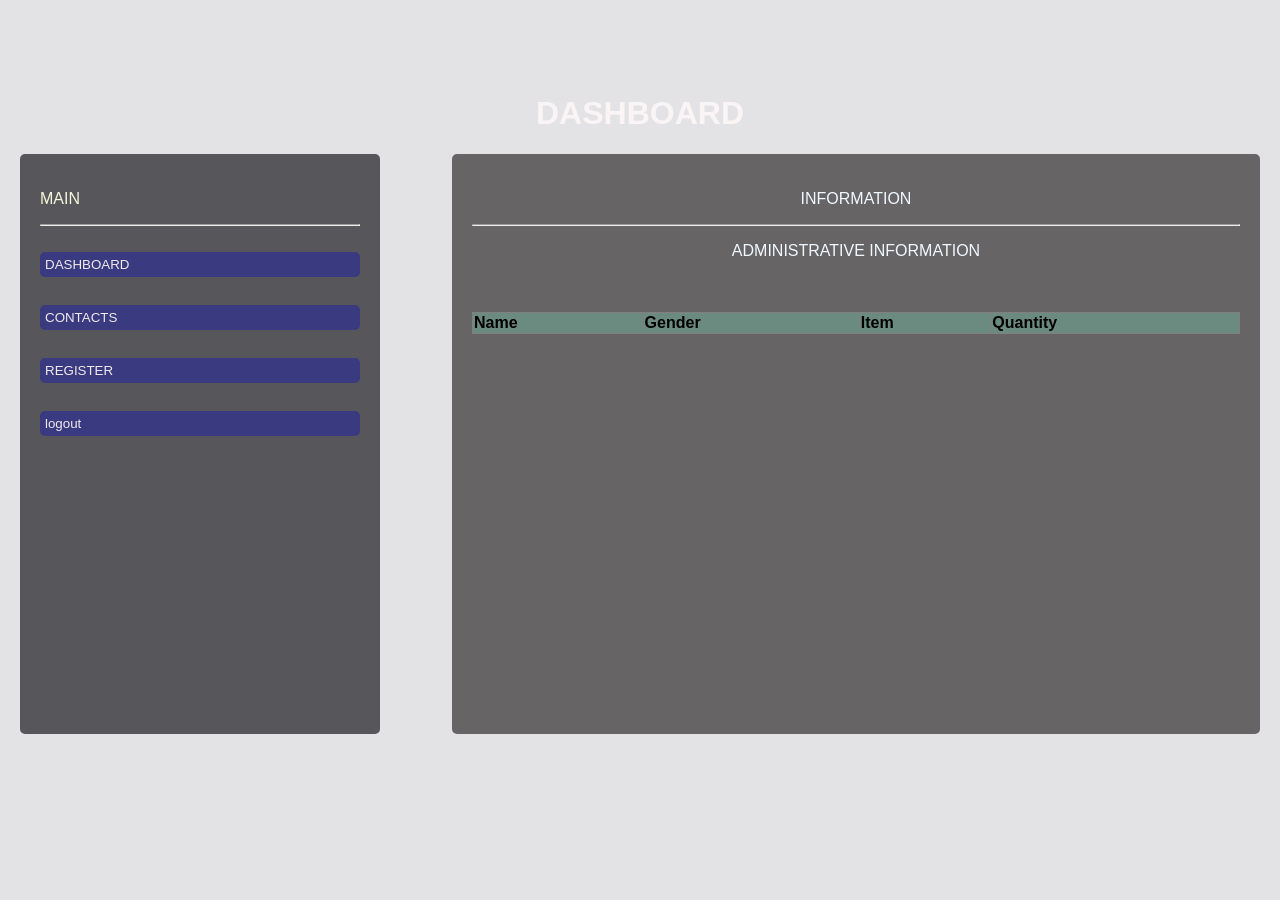
==== index.html @ e7c423a5 "Rename DASHBOARD.html to index.html" ====
<!DOCTYPE html>
<html lang="en">
<head>
    <meta charset="UTF-8">
    <meta name="viewport" content="width=device-width, initial-scale=1.0">

    <title>Dashboard</title>
    <link rel="stylesheet" href="dashboard.css">
</head>
<body>


    <video autoplay muted loop id="bg-video">
        <source src="ship.mp4" type="video/mp4">
    </video>
    <h1 style="text-align: center; size: 0cqmax; color: rgb(250, 244, 244);"><br><br> DASHBOARD</h1>

<div class="wrapper">
    <div class="left">
        <p style="color: beige;">MAIN</p>
        <hr><br>
        <a href="DASHBOARD.html"> <button style="width: 100%;">DASHBOARD</button> </a> <br><br>
        <a href="contact.html"> <button style="width: 100%;">CONTACTS</button> </a><br><br>
        <a href="form4.html"><button style="width: 100%;">REGISTER</button></a><br><br>
        <a href="WEB APP.html"> <button style="width: 100%;">logout</button> </a>
    </div>
    <div class="right">
        <P style="color: aliceblue;">INFORMATION</P>
        <hr>
     
<p style="color: aliceblue;">ADMINISTRATIVE INFORMATION</p><br>
<br>
<table id="myTable" border="1">


         <thead>
        <tr>
            <th>Name</th>
            <th>Gender</th>
            <th>Item</th>
            <th>Quantity</th>
        </tr>
    </thead>
   <tbody id="tableBody"> </tbody>
</table>

 </div>
</div>

</body>
</html>
---- dashboard.css ----
body {
    height: 80vh;
    margin: 0;
    padding: 0;
    font-family: Arial, sans-serif;
    background-color: rgba(37, 37, 61, 0.126);
}
.wrapper{
    display: flex;
    justify-content: space-between;
}
.left{
    width: 25%;
    height: 60vh;
    padding: 20px;
    background-color: rgba(36, 36, 41, 0.735) ;
    border-radius: 5px;
    margin-left: 20px;

} 
.right{
    text-align: center;
    width: 60%;
    height: 60vh;
    padding: 20px;
    background-color: rgba(58, 56, 56, 0.742);
    border-radius: 5px;
    margin-right: 20px;
}
button{
    text-align: left;
    width: 100%;
    padding: 5px;
    margin-bottom: 10px;
    background-color:  rgba(49, 49, 137, 0.779);
    color: rgb(240, 234, 234);
    border: none;
    border-radius: 5px;
    cursor: pointer;
}
#bg-video{
    position: fixed;
    top: 0;
    left: 0;
    width: 100%;
    height: 100%;
    object-fit: cover;
    z-index: -1;
}
table {
            width: 100%;
            border-collapse: collapse;
            background-color: rgba(127, 255, 212, 0.251);
            text-align: left;

        }
      /*  th, td {
            border: 1px solid black;
            padding: 8px;
        }
        input {
            width: 100%;
            border: none;
            outline: none;
        }
        button {
            margin: 10px 0;
            padding: 8px 12px;
        }
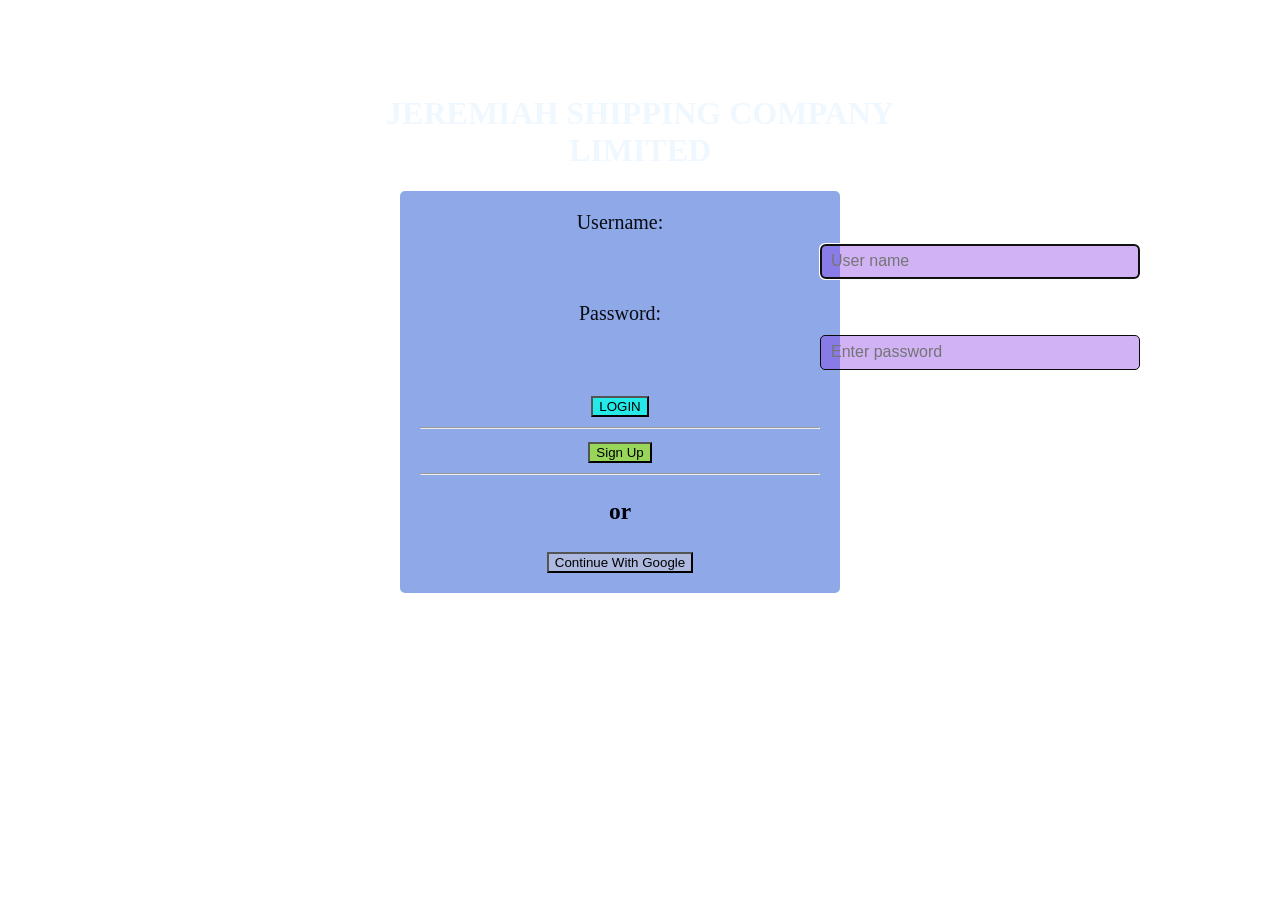
==== commit aab4d53a: "Rename WEB APP.html to index.html" ====
--- a/index.html
+++ b/index.html
@@ -3,49 +3,41 @@
 <head>
     <meta charset="UTF-8">
     <meta name="viewport" content="width=device-width, initial-scale=1.0">
+    <title>Document</title>
 
-    <title>Dashboard</title>
-    <link rel="stylesheet" href="dashboard.css">
+  <link rel="stylesheet" href="style.css">
+
 </head>
-<body>
+<body >
+     <video autoplay muted loop id="bg-video">
+        <source src="LARGE.mp4" type="video/mp4">
+    </video>
 
+    <h1 style="text-align: center; size: 100%; color: aliceblue;"><br><br>JEREMIAH SHIPPING COMPANY <br> LIMITED</h1>
+    
 
-    <video autoplay muted loop id="bg-video">
-        <source src="ship.mp4" type="video/mp4">
-    </video>
-    <h1 style="text-align: center; size: 0cqmax; color: rgb(250, 244, 244);"><br><br> DASHBOARD</h1>
+<div class="container" id="container">
 
-<div class="wrapper">
-    <div class="left">
-        <p style="color: beige;">MAIN</p>
-        <hr><br>
-        <a href="DASHBOARD.html"> <button style="width: 100%;">DASHBOARD</button> </a> <br><br>
-        <a href="contact.html"> <button style="width: 100%;">CONTACTS</button> </a><br><br>
-        <a href="form4.html"><button style="width: 100%;">REGISTER</button></a><br><br>
-        <a href="WEB APP.html"> <button style="width: 100%;">logout</button> </a>
-    </div>
-    <div class="right">
-        <P style="color: aliceblue;">INFORMATION</P>
-        <hr>
-     
-<p style="color: aliceblue;">ADMINISTRATIVE INFORMATION</p><br>
-<br>
-<table id="myTable" border="1">
+       <form action="dashboard.html">
+    <label for="username">Username:  </label>
+    <input type="text" id="username" name="Name"  placeholder="User name" autofocus required="required"><br><br>
 
+    <label for="pw">Password:  </label>
+    <input type="password" id="pw" name="password"  placeholder="Enter password" required="required"><br><br>
+    
+        <button type="submit" style="size: 15; background-color: rgba(17, 245, 233, 0.845);" class="btn-login" >LOGIN</button>
+    <hr>
+</form>
+<form action="signup.html"></form>
+<a href="signup.html"><button class="btn-signup" style="background-color: rgba(155, 240, 8, 0.644);">Sign Up</button></a>
+<form action="" method="post">
+</form>
+<hr>
+<h3>or</h3>
+<a href="https://accounts.google.com/signup">
+    <button type="button" style="background-color: rgba(216, 210, 210, 0.406);">Continue With Google</button>
+</a>
 
-         <thead>
-        <tr>
-            <th>Name</th>
-            <th>Gender</th>
-            <th>Item</th>
-            <th>Quantity</th>
-        </tr>
-    </thead>
-   <tbody id="tableBody"> </tbody>
-</table>
-
- </div>
 </div>
-
 </body>
 </html>
--- a/style.css
+++ b/style.css
@@ -0,0 +1,77 @@
+fieldset{
+    
+    border: 1px solid #ccc;
+    padding: 10px;
+    margin-bottom: 20px;
+}
+legend{
+    font-weight: bold;
+    padding: 0 10px;
+}
+label{
+    display: block;
+    margin-bottom: 5px;
+}
+button[type="submit"]:hover{
+    color: rgb(48, 84, 227);
+    background-color:transparent;
+    size: 350px;
+}
+body{
+    margin: 0;
+    height: 90vh;
+    
+}
+
+
+#container{
+    font-size: 20px;
+    text-align: center;
+    color: rgb(0, 0, 11);
+    max-width: 400px;
+    margin: 20 auto;
+    background-color: #426cd796;
+    padding: 20px;
+    border-radius: 5px;
+    margin-left: 400px;
+}
+form{
+
+    color: #03060af6;
+}
+#username.hover{
+    color: #68e94e21;
+  padding: 8px;
+}
+#password.hover{
+    color: #68e94e21;
+    size: 20;
+    padding: 8px;
+}
+#bg-video{
+    position: fixed;
+    top: 0;
+    left: 0;
+    width: 100%;
+    height: 100%;
+    object-fit: cover;
+    z-index: -1;
+}
+input[type="text"],input[type="password"]{
+    background-color: rgba(130, 50, 228, 0.374);
+    width: 80%;
+    padding: 8px 10px;
+    height: 35px;
+    font-size: 16px;
+    border: 1px solid #0a0a0a;
+    border-radius: 5px;
+    box-sizing: border-box;
+    margin-top: 5px;
+     margin-left: 400px;
+}
+/*.btn-signup{
+    background-color: transparent;
+    color: #004a99;
+    cursor: pointer;
+    padding: 10px;
+}
